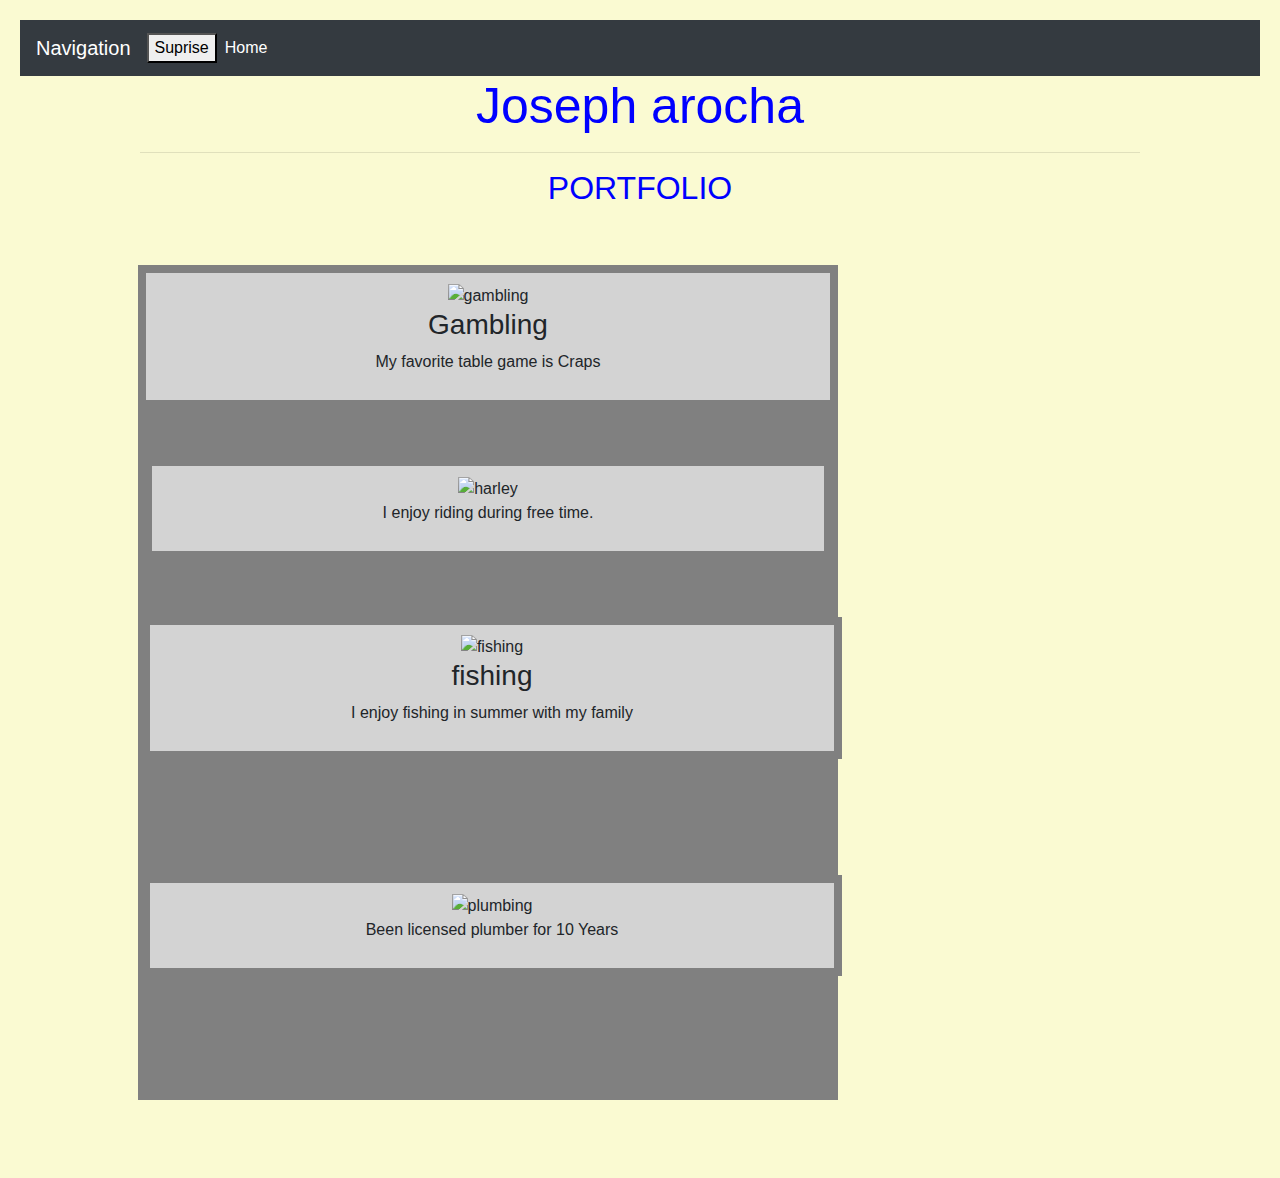
==== index.html @ 4453bfd3 "changing name to index" ====
<!DOCTYPE html>
<html lang="en-us">
<head>
    <meta charset="UTF-8">
    <title>Portfolio</title>
    <!--stylesheet and bootstrap sheet-->
    <link rel="stylesheet" href="https://stackpath.bootstrapcdn.com/bootstrap/4.4.1/css/bootstrap.min.css" integrity="sha384-Vkoo8x4CGsO3+Hhxv8T/Q5PaXtkKtu6ug5TOeNV6gBiFeWPGFN9MuhOf23Q9Ifjh" crossorigin="anonymous">
    <link rel="stylesheet" href="portfolio.css">
</head>

<body>
  <nav class="navbar navbar-expand-lg navbar-dark bg-dark">
    <a class="navbar-brand" href="#">Navigation</a>
    <button class="navbar-toggler" data-toggle="collapse" data-target="#navbarSupportedContent" aria-controls="navbarSupportedContent" aria-expanded="false" aria-label="Toggle navigation">
      <span class="navbar-toggler-icon"></span>
      <div class="button">
        <button onclick="window.location.href = 'https://www.youtube.com/watch?v=5gAenGrKHKU';">Suprise</button>
      </div>
    </button>
    <div class="collapse navbar-collapse" id="navbarSupportedContent">
      <ul class="navbar-nav mr-auto">
        <li class="nav-item active">
          <a class="nav-link" href="#">Home <span class="sr-only">(current)</span></a>
        </li>
      </div>
    </div>
  </nav>
    <div class="main">

        <h1>Joseph arocha</h1>
        <hr>
        
        <h2>PORTFOLIO</h2>
        
    <!--first row contains favorite table game-->
        <div class="row">
          <div class="column">
            <div class="content">
              <img src="https://images.fineartamerica.com/images-medium-large-5/craps-table-at-harrahs-cherokee-casino-hotel-and-resort-performance-impressions.jpg" alt="gambling" width="100%">
              <h3>Gambling</h3>
              <p>My favorite table game is Craps</p>
            </div>
    <!--second row contains favorite free time-->
            <div class="row">
           <div class="column">
            <div class="content">
                <img src="https://cdnmedia.endeavorsuite.com/images/organizations/4f539713-4ebc-41b2-93c5-b8d696fb9b6e/inventory/10223854/20190818_105140.jpg" alt="harley" width="100%">
                <p>I enjoy riding during free time.</p>
          </div>
   </div>
   <!--third row contains favorite summer activity-->
          <div class="row">
          <div class="column">
            <div class="content">
              <img src="https://www.visitstaugustine.com/sites/default/files/styles/cover/public/events/cover/surf-fishing-10x6.jpg" alt="fishing" style="width:100%">
              <h3>fishing</h3>
              <p>I enjoy fishing in summer with my family</p>
            </div>
           
        </div>
    </div>
    <!--fourth row contains work background-->
          <div class="row">
            <div class="column">
              <div class="content">
                  <img src="https://www.fineoldposters.com/wp-content/uploads/2018/10/plumber.jpg" alt="plumbing" width="100%">
                <p>Been licensed plumber for 10 Years</p>

            </div>
       </div>
  </div>
   
</body>

</html>
---- portfolio.css ----
* {
    box-sizing: border-box;
  }
  
  body {
    background-color:lightgoldenrodyellow;
    padding: 20px;
    font-family: Arial;
  }
  
  
  .main {
    max-width: 1000px;
    margin: 0px auto;
  }

  h2 {
      text-align: center;
      color: blue;

  }
  
  h1 {
    font-size: 50px;
    color: blue;
    text-align: center;
  }
  
  .row {
    margin: 50px -10px;
  }
  
  .row, .column {
    padding: 8px;
  float: center;
  }
  
 
  .column {
    width: 700px;
    height: 100%;
    background-color: gray;
   text-align: center;
  }
  

 
  

  .content {
    background-color: lightgray;
    padding: 10px;
  }

  .button {
    float: right;
  }
  
  
  @media screen and (max-width: 600px) {
    .column {
      width: 100%;
    }
  }
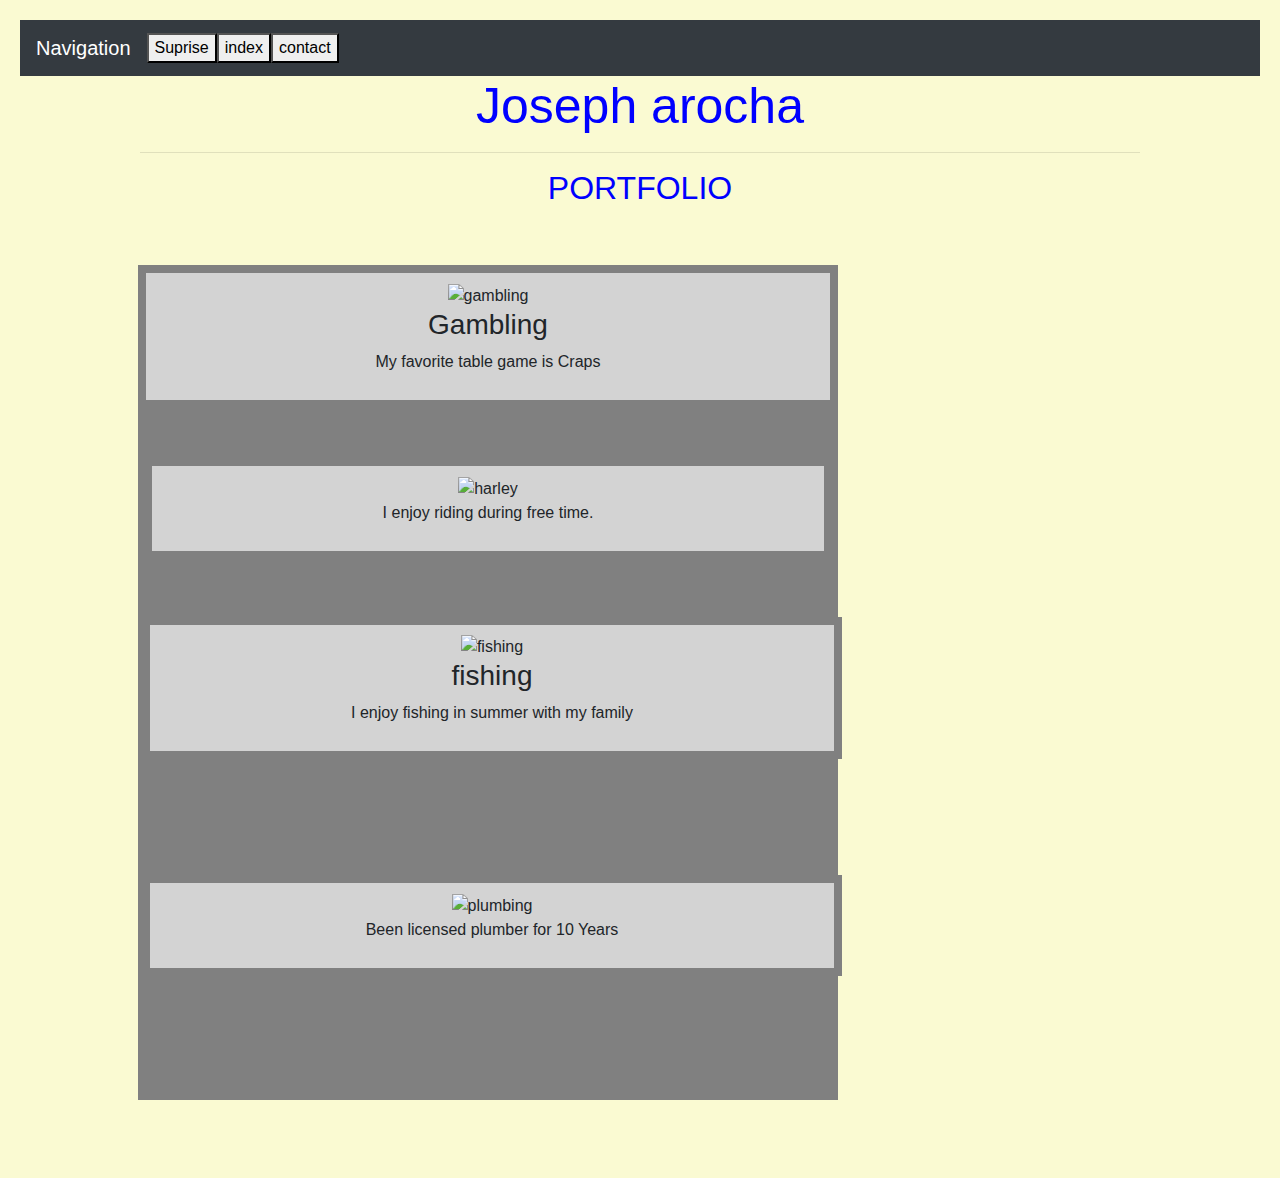
==== commit bfce85e2: "modified nav bar" ====
--- a/index.html
+++ b/index.html
@@ -16,12 +16,9 @@
       <div class="button">
         <button onclick="window.location.href = 'https://www.youtube.com/watch?v=5gAenGrKHKU';">Suprise</button>
       </div>
-    </button>
-    <div class="collapse navbar-collapse" id="navbarSupportedContent">
-      <ul class="navbar-nav mr-auto">
-        <li class="nav-item active">
-          <a class="nav-link" href="#">Home <span class="sr-only">(current)</span></a>
-        </li>
+    <button onclick="window.location.href = 'https://hozerpffp2009.github.io/student2/';">index</button>
+    <button onclick="window.location.href = 'https://hozerpffp2009.github.io/student4/';">contact</button>
+                    </div>
       </div>
     </div>
   </nav>
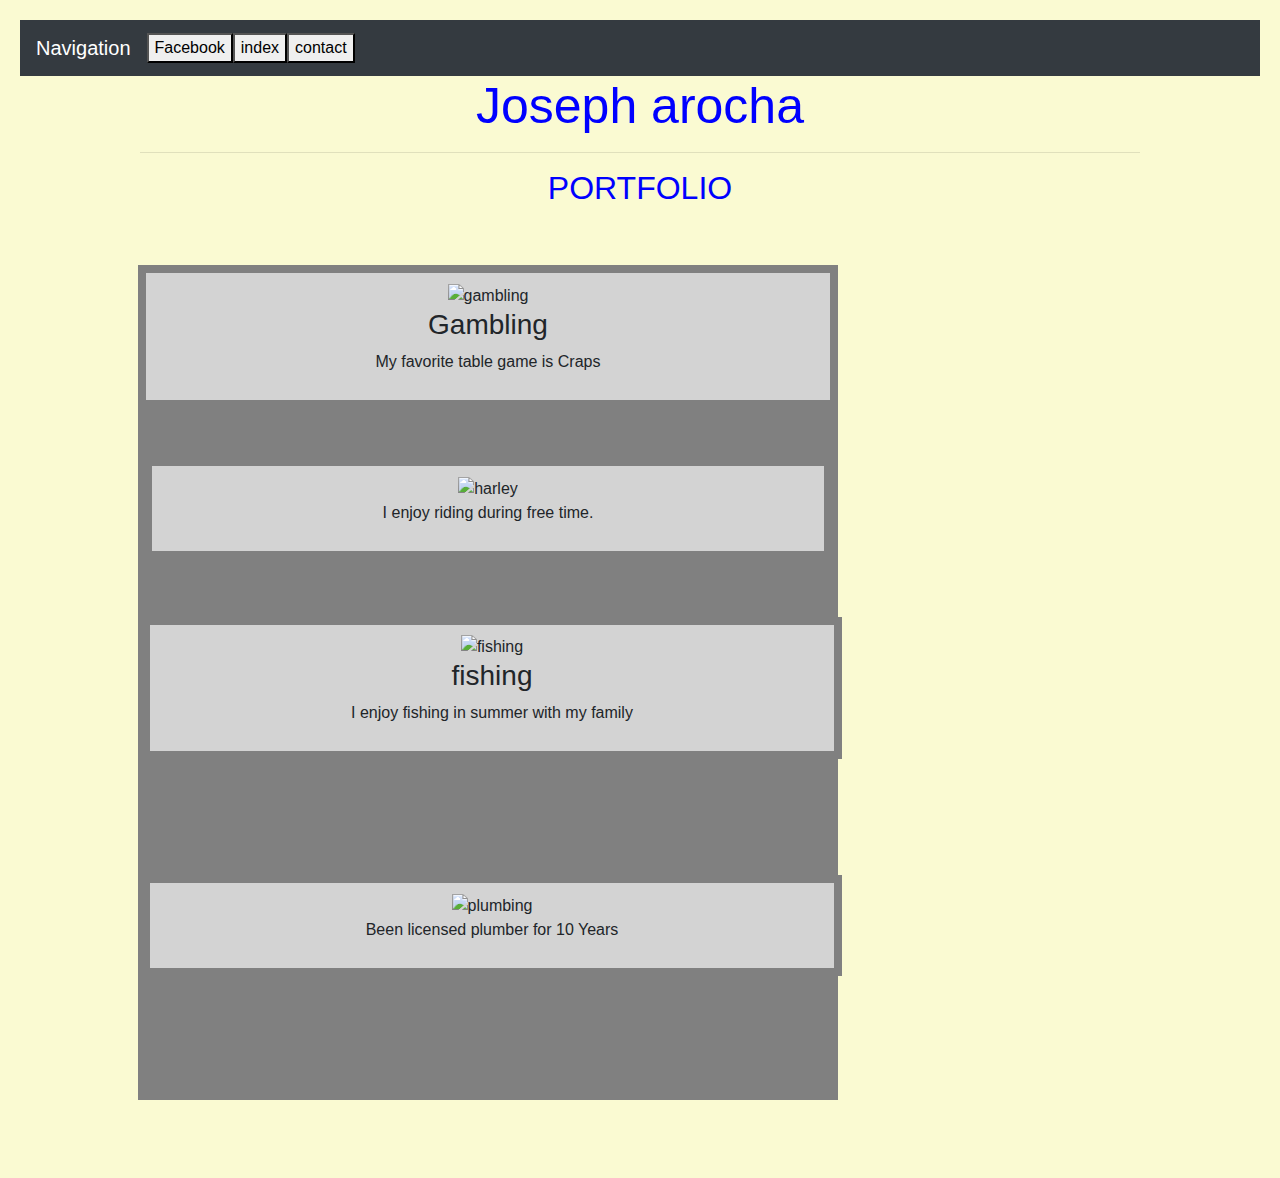
==== commit 3b98388d: "updating links in nav bar" ====
--- a/index.html
+++ b/index.html
@@ -14,7 +14,7 @@
     <button class="navbar-toggler" data-toggle="collapse" data-target="#navbarSupportedContent" aria-controls="navbarSupportedContent" aria-expanded="false" aria-label="Toggle navigation">
       <span class="navbar-toggler-icon"></span>
       <div class="button">
-        <button onclick="window.location.href = 'https://www.youtube.com/watch?v=5gAenGrKHKU';">Suprise</button>
+        <button onclick="window.location.href = 'https://www.facebook.com/';">Facebook</button>
       </div>
     <button onclick="window.location.href = 'https://hozerpffp2009.github.io/student2/';">index</button>
     <button onclick="window.location.href = 'https://hozerpffp2009.github.io/student4/';">contact</button>
